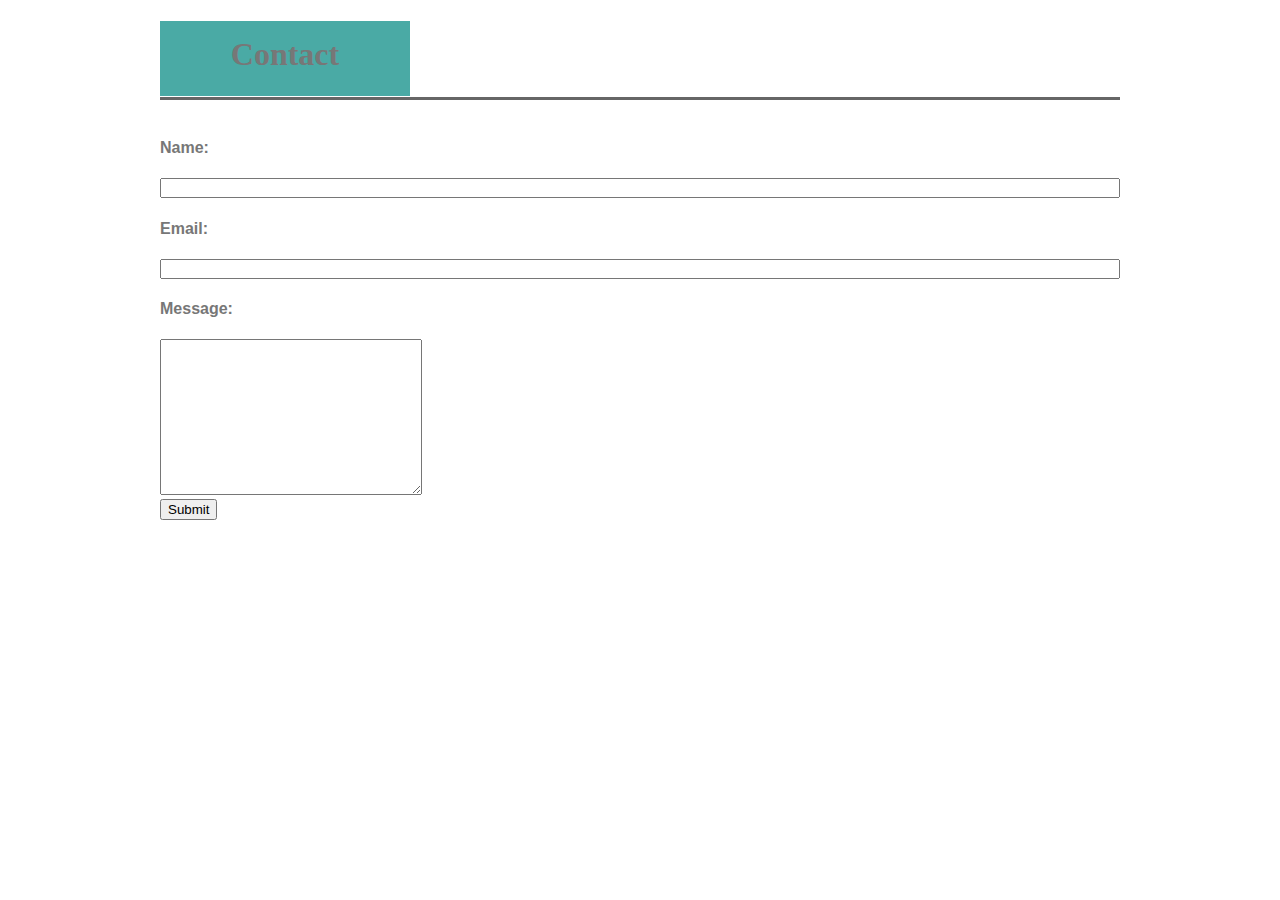
==== contact.html @ 5e8acaff "fixed issue with images" ====
<!DOCTYPE html>
<html>
<head>
    <meta charset="utf-8" />
    <meta http-equiv="X-UA-Compatible" content="IE=edge">
    <title>Karen Shea</title>
    <meta name="viewport" content="width=device-width, initial-scale=1">
    <link rel="stylesheet" href="assets/css/style.css">

</head>

<body>
    <div class="clearfix"></div>
    <div class="header">
        <h1>Contact</h1>
    </div>
        <div class="info">
            <form>
                <h4>Name:</h4>
                <input type="text" style="width:960px; height:20px">
                <h4>Email:</h4>
                <input type="text" style="width:960px; height:20px">
                <h4>Message:</h4>
                <textarea name="message" rows="10" cols="30">
                </textarea>
                <br>
                <input type="submit">
            </form>
        </div>
</body>
</html>
---- assets/css/style.css ----
*{
    box-sizing: border-box;
}

.header{
    height: 100px;
    width: 100%;
    border-bottom-style: solid;
    border-bottom-color: #666666;
}

h1{
    font-family: 'Georgia', Times, Times New Roman, serif;
    height: 75px;
    width: 250px;
    padding: 15px;
    background: #ffffff;
    background-color:#4aaaa5;
    border-color: #cccccc;
    float: left;
    text-align: center;   
}

h3{
    font-family: 'Arial', 'Helvetica Neue', Helvetica, sans-serif;
    background-color: #ffffff;
    float: right;
    padding: 10px;
    text-align: center;
}

#h2{
    font-family: 'Georgia', Times, Times New Roman, serif;
    background-color: #ffffff;
    width: 100%;
    text-align: left;
    border-bottom-style: solid;
    border-bottom-color: #666666;
}

body{
    background-image: "/images/tiny-squares.jpg('tiny_squares')";
    font-family: 'Arial', 'Helvetica Neue', Helvetica, sans-serif;
    color: #777;
    border-color: #dddddd;
    border: 10px;
    margin: 0 auto;
    width: 960px;
}

#aboutme{
    font-family: 'Arial', 'Helvetica Neue', Helvetica, sans-serif;
}

.info{
float: left;
}


.clearfix::after {
    content: "";
    clear: both;
    display: table;
}
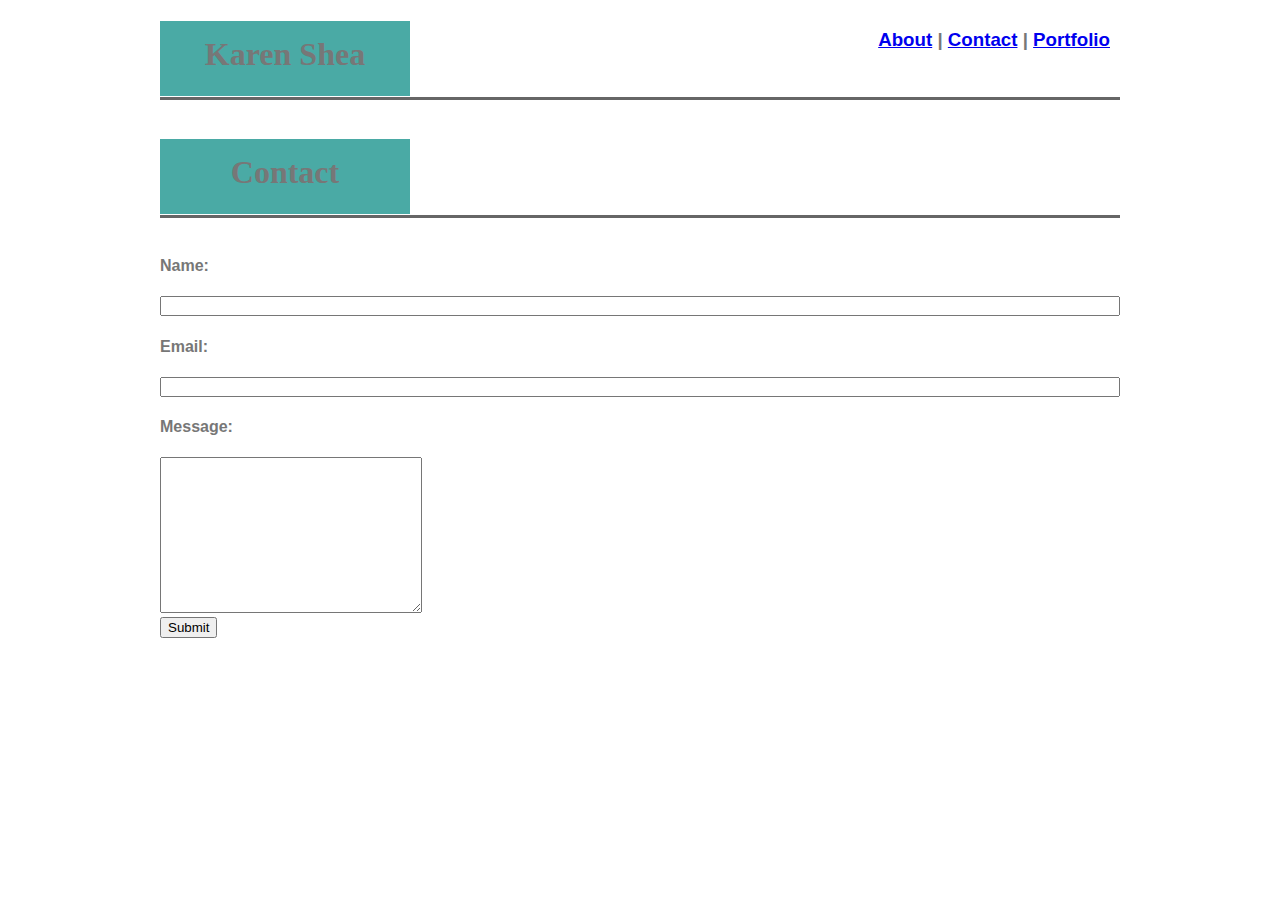
==== commit ba98354c: "added headers to all html files" ====
--- a/contact.html
+++ b/contact.html
@@ -7,6 +7,10 @@
     <meta name="viewport" content="width=device-width, initial-scale=1">
     <link rel="stylesheet" href="assets/css/style.css">
 
+    <div class="header">
+            <h1>Karen Shea</h1>
+            <h3><a href="index.html" target="_self"> About</a> | <a href="contact.html" target="_blank"> Contact</a> | <a href="portfolio.html" target="_blank">Portfolio</a></h3>
+    </div>
 </head>
 
 <body>
--- a/assets/css/style.css
+++ b/assets/css/style.css
@@ -38,14 +38,23 @@
     border-bottom-color: #666666;
 }
 
+
 body{
-    background-image: "/images/tiny-squares.jpg('tiny_squares')";
     font-family: 'Arial', 'Helvetica Neue', Helvetica, sans-serif;
     color: #777;
+    background-image: url(./images/tiny-squares.jpg);
     border-color: #dddddd;
     border: 10px;
     margin: 0 auto;
     width: 960px;
+}
+
+.portfolio{
+    background-image: url(./images/tiny-squares.jpg);
+}
+
+.info{
+    background-image: url(./images/tiny-squares.jpg);
 }
 
 #aboutme{
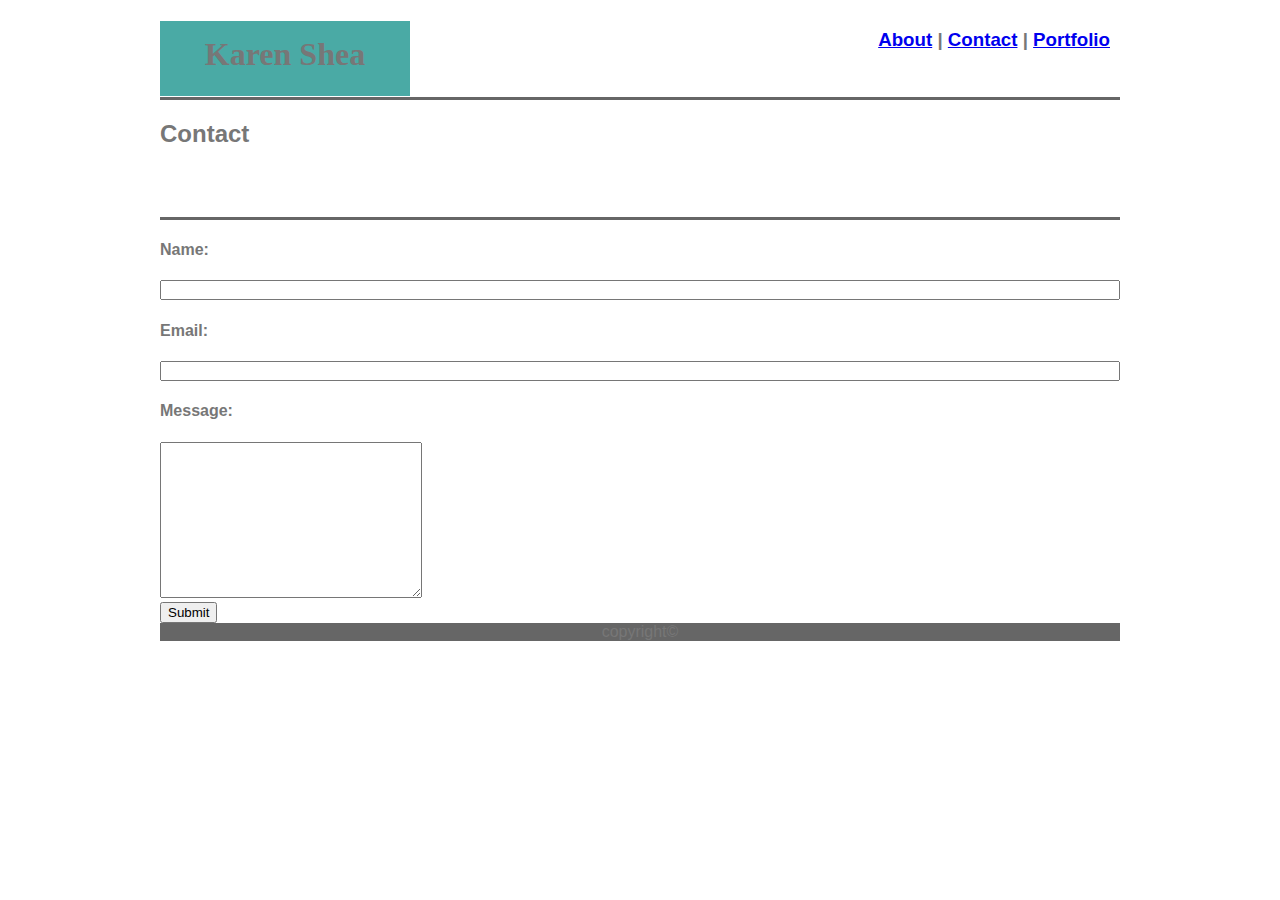
==== commit 367b1092: "Added footers, flex box" ====
--- a/contact.html
+++ b/contact.html
@@ -15,8 +15,11 @@
 
 <body>
     <div class="clearfix"></div>
+    
+    <div class="content">
+
     <div class="header">
-        <h1>Contact</h1>
+        <h2>Contact</h2>
     </div>
         <div class="info">
             <form>
@@ -31,5 +34,10 @@
                 <input type="submit">
             </form>
         </div>
+    </div>
+    
+    <div class="footer">
+        <p1>copyright©</p1>
+    </div>  
 </body>
 </html>--- a/assets/css/style.css
+++ b/assets/css/style.css
@@ -27,11 +27,15 @@
     float: right;
     padding: 10px;
     text-align: center;
+    color: #777777;
 }
+
+
 
 #h2{
     font-family: 'Georgia', Times, Times New Roman, serif;
     background-color: #ffffff;
+    color:#4aaaa5;
     width: 100%;
     text-align: left;
     border-bottom-style: solid;
@@ -47,6 +51,12 @@
     border: 10px;
     margin: 0 auto;
     width: 960px;
+    display: flex;
+    flex-direction: column;
+}
+
+.content{
+    flex: 1 0 auto;
 }
 
 .portfolio{
@@ -62,9 +72,23 @@
 }
 
 .info{
-float: left;
+    float: left;
 }
 
+#wireframe{
+    float: left;
+}
+
+.footer{
+    font-family: 'Arial', 'Helvetica Neue', Helvetica, sans-serif;
+    color: #777;
+    text-align: center;
+    background-color: #666666;
+    height: 125px:
+    border-top: 8px solid #4aaaa5;
+    flex-shrink: 0;
+   
+}
 
 .clearfix::after {
     content: "";
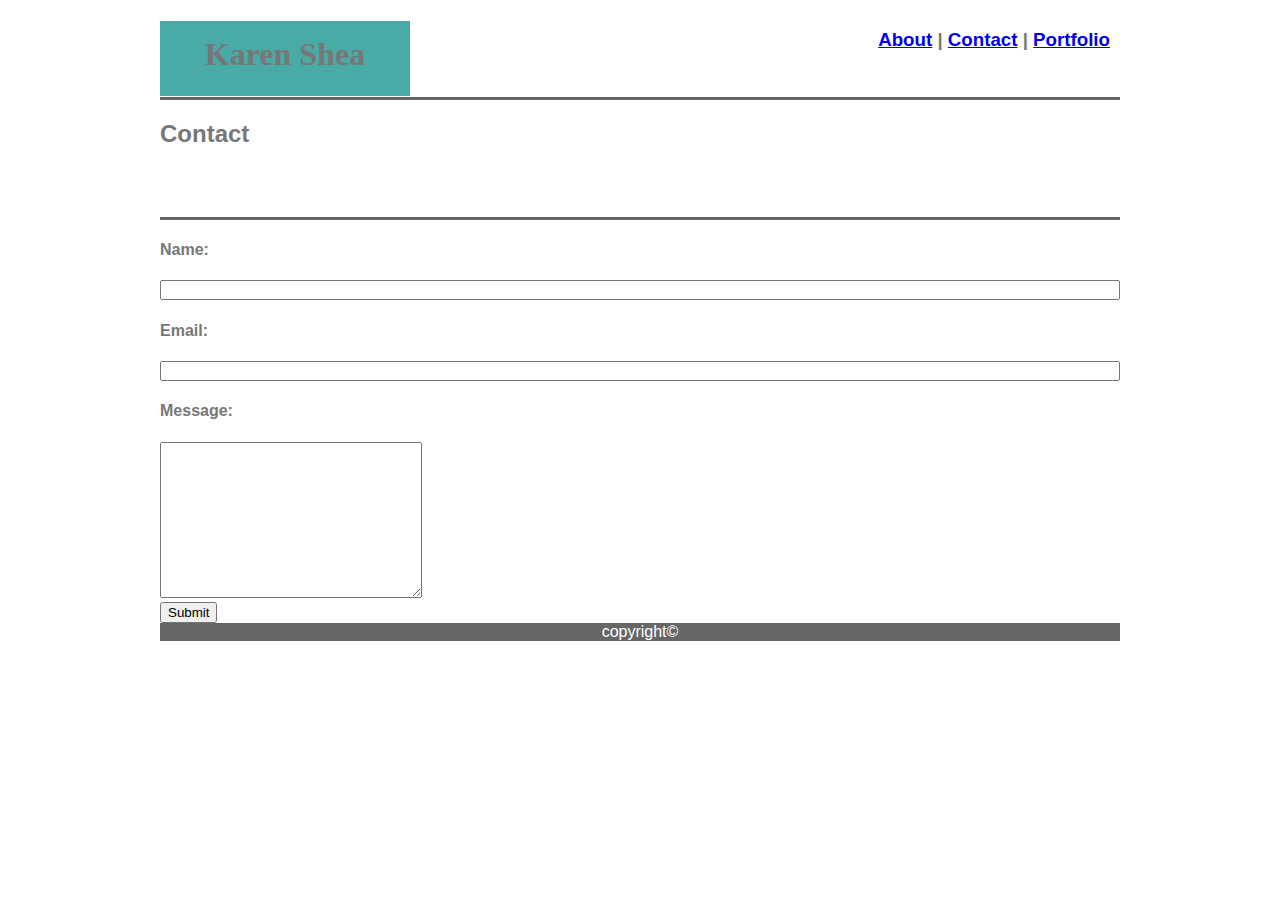
==== commit ab78ec52: "edited format" ====
--- a/contact.html
+++ b/contact.html
@@ -6,14 +6,14 @@
     <title>Karen Shea</title>
     <meta name="viewport" content="width=device-width, initial-scale=1">
     <link rel="stylesheet" href="assets/css/style.css">
+</head>
+<body>
 
     <div class="header">
             <h1>Karen Shea</h1>
             <h3><a href="index.html" target="_self"> About</a> | <a href="contact.html" target="_blank"> Contact</a> | <a href="portfolio.html" target="_blank">Portfolio</a></h3>
     </div>
-</head>
 
-<body>
     <div class="clearfix"></div>
     
     <div class="content">
@@ -21,6 +21,7 @@
     <div class="header">
         <h2>Contact</h2>
     </div>
+    
         <div class="info">
             <form>
                 <h4>Name:</h4>
@@ -35,7 +36,7 @@
             </form>
         </div>
     </div>
-    
+
     <div class="footer">
         <p1>copyright©</p1>
     </div>  
--- a/assets/css/style.css
+++ b/assets/css/style.css
@@ -30,8 +30,6 @@
     color: #777777;
 }
 
-
-
 #h2{
     font-family: 'Georgia', Times, Times New Roman, serif;
     background-color: #ffffff;
@@ -42,7 +40,7 @@
     border-bottom-color: #666666;
 }
 
-
+/* still having issues having the background image show up*/
 body{
     font-family: 'Arial', 'Helvetica Neue', Helvetica, sans-serif;
     color: #777;
@@ -69,6 +67,7 @@
 
 #aboutme{
     font-family: 'Arial', 'Helvetica Neue', Helvetica, sans-serif;
+    text-indent: 2em;
 }
 
 .info{
@@ -79,15 +78,15 @@
     float: left;
 }
 
+/* made the footer flex box but now the height won't change */
 .footer{
     font-family: 'Arial', 'Helvetica Neue', Helvetica, sans-serif;
-    color: #777;
+    color: white;
     text-align: center;
     background-color: #666666;
     height: 125px:
     border-top: 8px solid #4aaaa5;
-    flex-shrink: 0;
-   
+    flex-shrink: 1;
 }
 
 .clearfix::after {
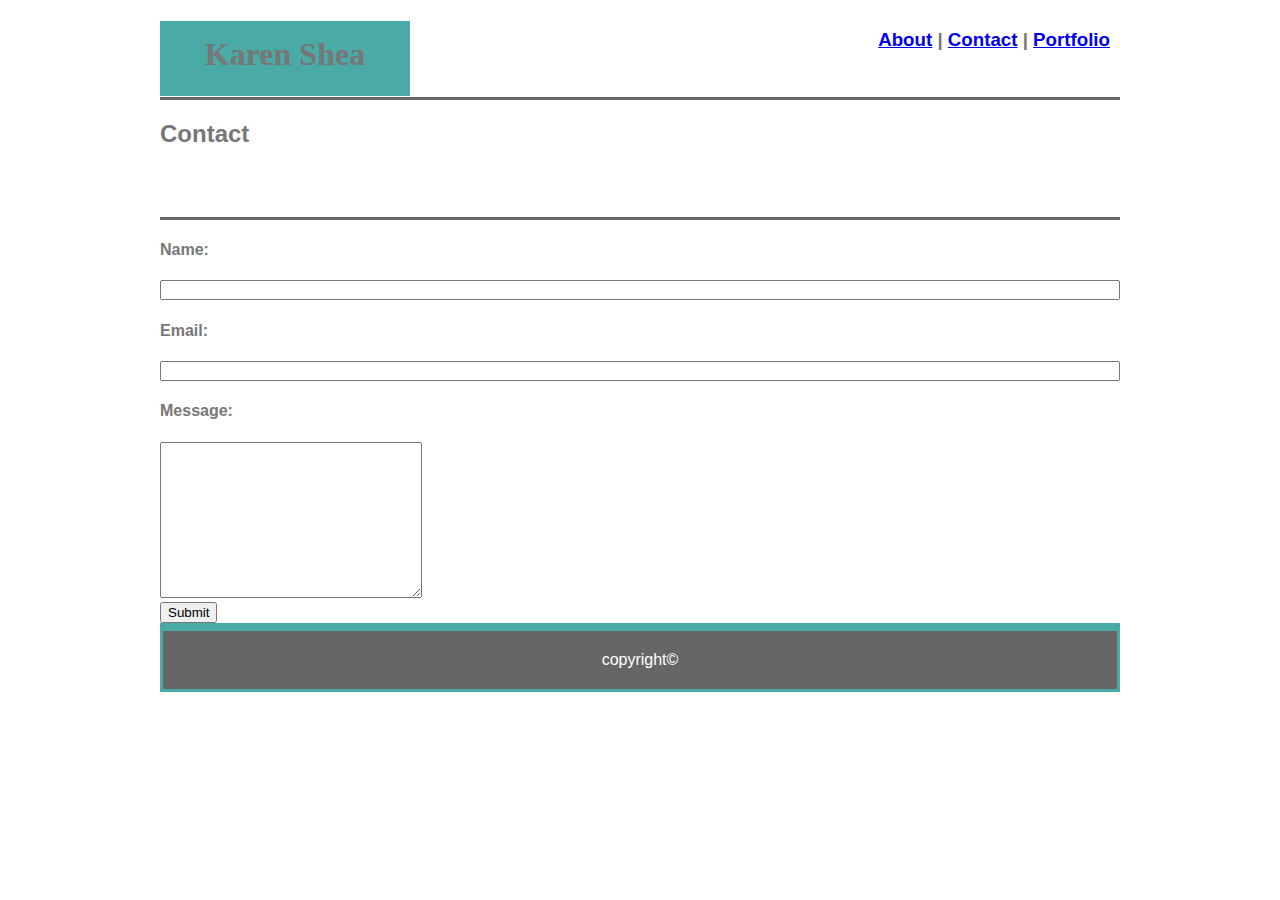
==== commit 2f60782f: "polished portolio images, added text" ====
--- a/contact.html
+++ b/contact.html
@@ -21,7 +21,7 @@
     <div class="header">
         <h2>Contact</h2>
     </div>
-    
+
         <div class="info">
             <form>
                 <h4>Name:</h4>
@@ -32,7 +32,9 @@
                 <textarea name="message" rows="10" cols="30">
                 </textarea>
                 <br>
-                <input type="submit">
+                <div class=button>
+                    <input type="button" value="Submit">
+                </div>
             </form>
         </div>
     </div>
--- a/assets/css/style.css
+++ b/assets/css/style.css
@@ -57,12 +57,18 @@
     flex: 1 0 auto;
 }
 
-.portfolio{
+.info{
     background-image: url(./images/tiny-squares.jpg);
 }
 
-.info{
+.button {
+    border: none;
+    color:#4aaaa5;
+}
+.portfolio{
     background-image: url(./images/tiny-squares.jpg);
+    font-family: 'Arial', 'Helvetica Neue', Helvetica, sans-serif;
+    color: #777;
 }
 
 #aboutme{
@@ -74,18 +80,60 @@
     float: left;
 }
 
-#wireframe{
+.wireframe{
     float: left;
+    padding: 10px 10px 10px 10px;
+    position: relative;
 }
 
-/* made the footer flex box but now the height won't change */
+.lorem{
+    float: left;
+    padding: 10px 10px 10px 10px;
+    position: relative;
+}
+
+.lorem2{
+    float: left;
+    padding: 10px 10px 10px 10px;
+    position: relative;
+}
+
+.lorem3{
+    float: left;
+    padding: 10px 10px 10px 10px;
+    position: relative;
+}
+
+.lorem4{
+    float: left;
+    padding: 10px 10px 10px 10px;
+    position: relative;
+}
+
+.text-block{
+    background-color: #4aaaa5;
+    font-family:'Arial', 'Helvetica Neue', Helvetica, sans-serif;
+    color: white;
+    font-size: 10px;
+    width: 250px;
+    text-align: center;
+    position: absolute;
+    bottom: 10px;
+}
+
+
 .footer{
     font-family: 'Arial', 'Helvetica Neue', Helvetica, sans-serif;
     color: white;
+    float:left;
+    width: 100%;
     text-align: center;
+    border-top:8px;
+    border-style: solid;
+    border-color:#4aaaa5;
     background-color: #666666;
-    height: 125px:
-    border-top: 8px solid #4aaaa5;
+    padding:20px;
+    height: 200px:
     flex-shrink: 1;
 }
 
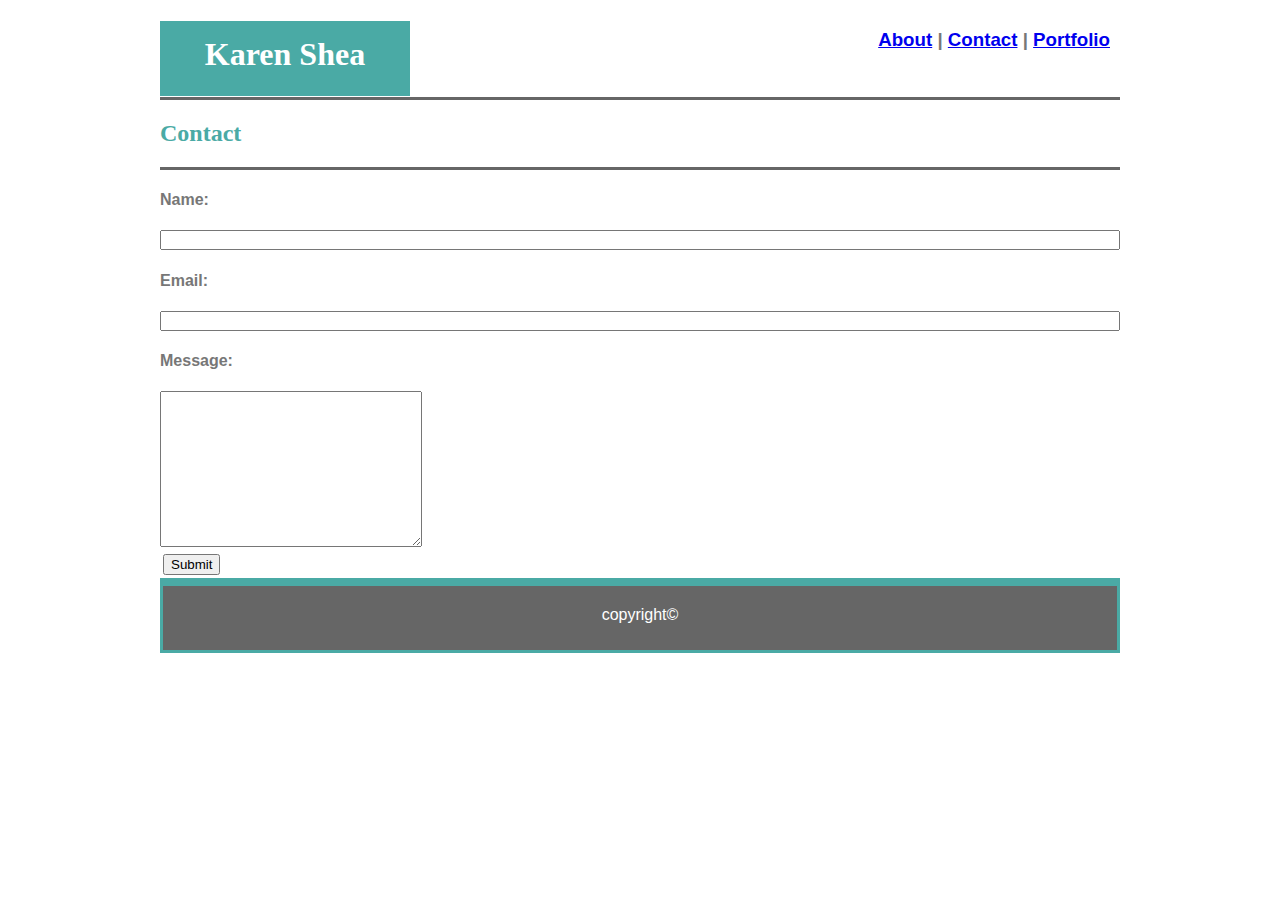
==== commit 8001eb33: "styling, touch ups, etc" ====
--- a/contact.html
+++ b/contact.html
@@ -8,32 +8,36 @@
     <link rel="stylesheet" href="assets/css/style.css">
 </head>
 <body>
+    <div class="clearfix"></div>
 
     <div class="header">
             <h1>Karen Shea</h1>
             <h3><a href="index.html" target="_self"> About</a> | <a href="contact.html" target="_blank"> Contact</a> | <a href="portfolio.html" target="_blank">Portfolio</a></h3>
     </div>
-
-    <div class="clearfix"></div>
     
     <div class="content">
 
-    <div class="header">
-        <h2>Contact</h2>
-    </div>
+        <div class="header2">
+            <h2>Contact</h2>
+        </div>
 
         <div class="info">
             <form>
                 <h4>Name:</h4>
                 <input type="text" style="width:960px; height:20px">
+                
                 <h4>Email:</h4>
                 <input type="text" style="width:960px; height:20px">
+                
                 <h4>Message:</h4>
                 <textarea name="message" rows="10" cols="30">
                 </textarea>
+                
                 <br>
+                
                 <div class=button>
                     <input type="button" value="Submit">
+                
                 </div>
             </form>
         </div>
--- a/assets/css/style.css
+++ b/assets/css/style.css
@@ -5,6 +5,7 @@
 .header{
     height: 100px;
     width: 100%;
+    color:white;
     border-bottom-style: solid;
     border-bottom-color: #666666;
 }
@@ -30,7 +31,7 @@
     color: #777777;
 }
 
-#h2{
+.header2{
     font-family: 'Georgia', Times, Times New Roman, serif;
     background-color: #ffffff;
     color:#4aaaa5;
@@ -44,8 +45,9 @@
 body{
     font-family: 'Arial', 'Helvetica Neue', Helvetica, sans-serif;
     color: #777;
-    background-image: url(./images/tiny-squares.jpg);
     border-color: #dddddd;
+    background-image: url("./images/tiny-squares.jpg");
+    background-color:#ffffff;
     border: 10px;
     margin: 0 auto;
     width: 960px;
@@ -59,11 +61,15 @@
 
 .info{
     background-image: url(./images/tiny-squares.jpg);
+    font-family: 'Arial', 'Helvetica Neue', Helvetica, sans-serif;
+    color: #777;
 }
 
+/*styling isn't affecting the button and I can't figure out why*/
 .button {
-    border: none;
-    color:#4aaaa5;
+    border: solid;
+    /*background-color:#4aaaa5; - is changing all background in that row not just the button*/
+    color:white;
 }
 .portfolio{
     background-image: url(./images/tiny-squares.jpg);
@@ -133,7 +139,7 @@
     border-color:#4aaaa5;
     background-color: #666666;
     padding:20px;
-    height: 200px:
+    height: 75px;
     flex-shrink: 1;
 }
 
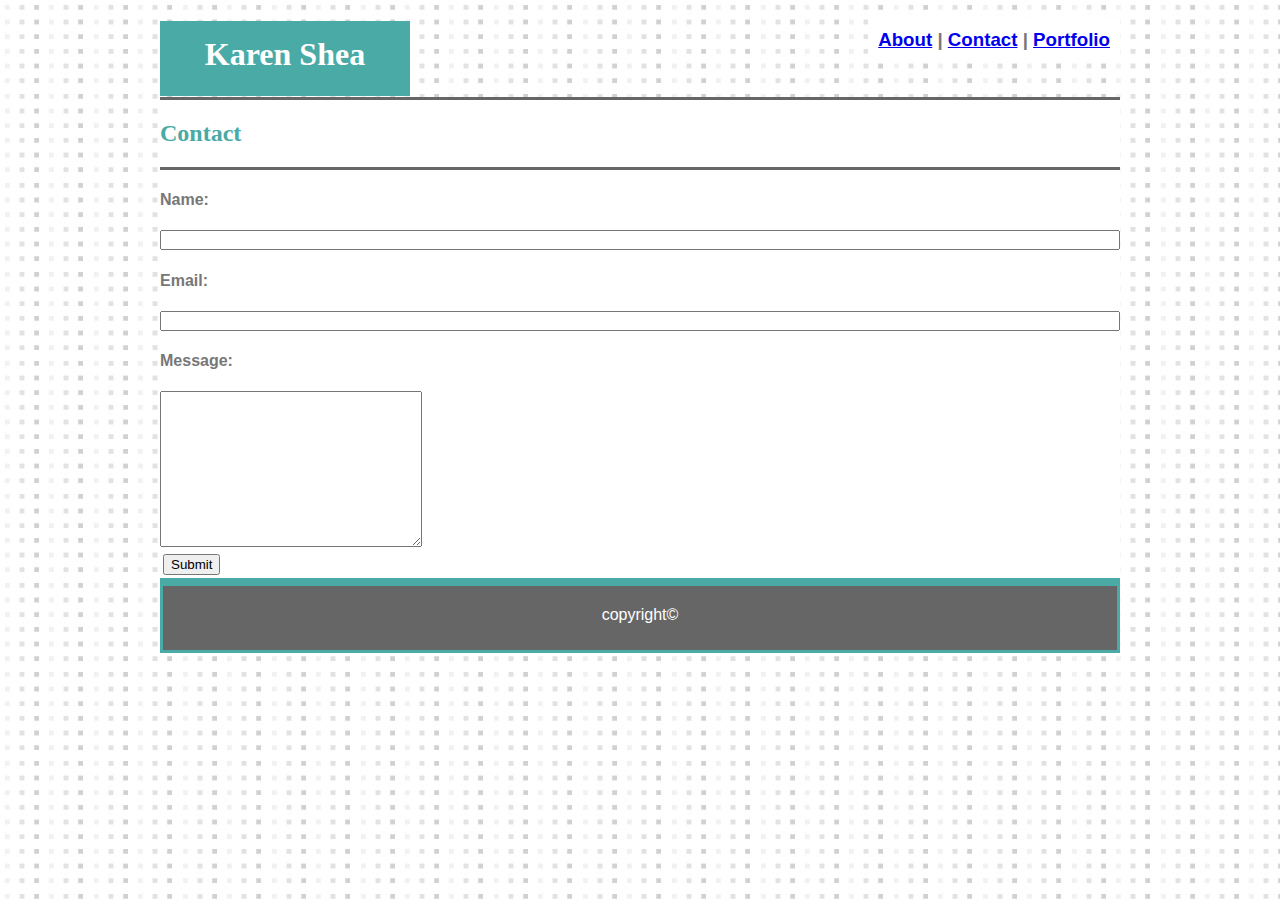
==== commit 0acbf0c2: "fixed background" ====
--- a/contact.html
+++ b/contact.html
@@ -7,6 +7,7 @@
     <meta name="viewport" content="width=device-width, initial-scale=1">
     <link rel="stylesheet" href="assets/css/style.css">
 </head>
+
 <body>
     <div class="clearfix"></div>
 
@@ -15,6 +16,7 @@
             <h3><a href="index.html" target="_self"> About</a> | <a href="contact.html" target="_blank"> Contact</a> | <a href="portfolio.html" target="_blank">Portfolio</a></h3>
     </div>
     
+    <!-- added content class for flex box-->
     <div class="content">
 
         <div class="header2">
@@ -29,11 +31,12 @@
                 <h4>Email:</h4>
                 <input type="text" style="width:960px; height:20px">
                 
+                <!-- the message box drags bigger, I couldn't get it to go larger without it messing with the layout-->
                 <h4>Message:</h4>
                 <textarea name="message" rows="10" cols="30">
                 </textarea>
                 
-                <br>
+                <br> <!--inserted <br> because the button wasn't sitting under the message box-->
                 
                 <div class=button>
                     <input type="button" value="Submit">
--- a/assets/css/style.css
+++ b/assets/css/style.css
@@ -11,7 +11,7 @@
 }
 
 h1{
-    font-family: 'Georgia', Times, Times New Roman, serif;
+    font-family: 'Georgia', Times, 'Times New Roman', serif;
     height: 75px;
     width: 250px;
     padding: 15px;
@@ -31,8 +31,9 @@
     color: #777777;
 }
 
+/* css for all header2 class*/
 .header2{
-    font-family: 'Georgia', Times, Times New Roman, serif;
+    font-family: 'Georgia', Times, 'Times New Roman', serif;
     background-color: #ffffff;
     color:#4aaaa5;
     width: 100%;
@@ -46,7 +47,7 @@
     font-family: 'Arial', 'Helvetica Neue', Helvetica, sans-serif;
     color: #777;
     border-color: #dddddd;
-    background-image: url("./images/tiny-squares.jpg");
+    background-image: url("../../images/tiny-squares.jpg");
     background-color:#ffffff;
     border: 10px;
     margin: 0 auto;
@@ -57,10 +58,11 @@
 
 .content{
     flex: 1 0 auto;
+    background-color:#ffffff;
 }
 
+/* still having issues having the background image show up*/
 .info{
-    background-image: url(./images/tiny-squares.jpg);
     font-family: 'Arial', 'Helvetica Neue', Helvetica, sans-serif;
     color: #777;
 }
@@ -71,19 +73,21 @@
     /*background-color:#4aaaa5; - is changing all background in that row not just the button*/
     color:white;
 }
+
+/* still having issues having the background image show up*/
 .portfolio{
-    background-image: url(./images/tiny-squares.jpg);
     font-family: 'Arial', 'Helvetica Neue', Helvetica, sans-serif;
     color: #777;
 }
 
-#aboutme{
+.aboutme{
     font-family: 'Arial', 'Helvetica Neue', Helvetica, sans-serif;
     text-indent: 2em;
 }
 
 .info{
     float: left;
+    background-color:#ffffff;
 }
 
 .wireframe{
@@ -134,7 +138,8 @@
     float:left;
     width: 100%;
     text-align: center;
-    border-top:8px;
+    /* specified border-top but it shows all the way around*/
+    border-top: 8px;
     border-style: solid;
     border-color:#4aaaa5;
     background-color: #666666;
